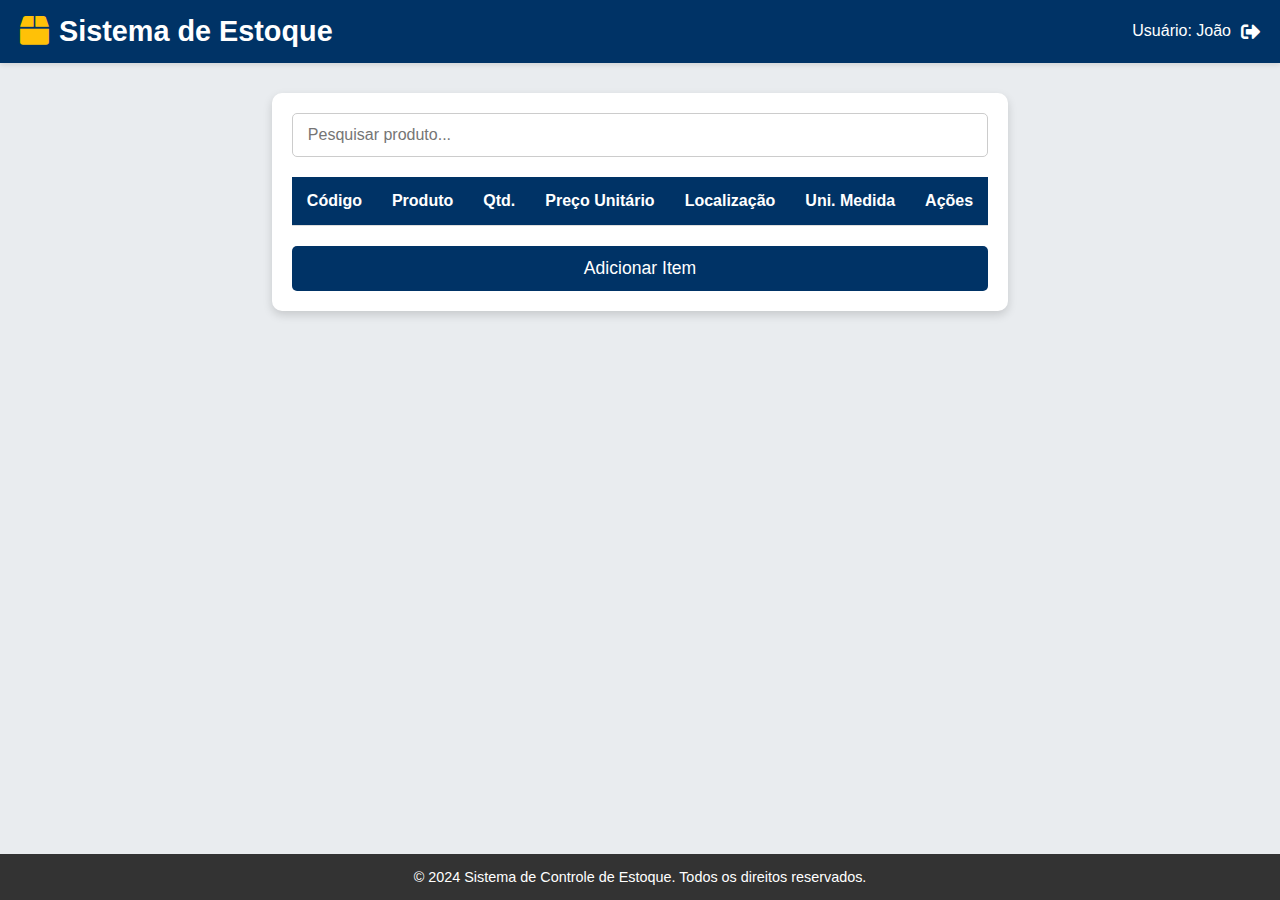
==== server/src/main/resources/templates/index.html @ 01e6c6c5 "fix: refactor" ====
<!DOCTYPE html>
<html lang="pt-br">
<head>
    <meta charset="UTF-8">
    <meta name="viewport" content="width=device-width, initial-scale=1.0">
    <title>Sistema de Estoque</title>
    <link rel="stylesheet" href="https://cdnjs.cloudflare.com/ajax/libs/font-awesome/5.15.4/css/all.min.css">
    <style>
        /* Reset CSS */
        * {
            margin: 0;
            padding: 0;
            box-sizing: border-box;
        }

        body {
            font-family: 'Arial', sans-serif;
            background-color: #e9ecef;
            color: #333;
            padding: 0;
            margin: 0;
            display: flex;
            flex-direction: column;
            min-height: 100vh;
        }

        header {
            display: flex;
            justify-content: space-between;
            align-items: center;
            background-color: #003366;
            color: white;
            padding: 15px 20px;
            box-shadow: 0 2px 5px rgba(0, 0, 0, 0.1);
        }

        .logo {
            display: flex;
            align-items: center;
        }

        .logo i {
            margin-right: 10px;
            font-size: 1.8rem;
            color: #ffc107;
        }

        .logo span {
            font-size: 1.8rem;
            font-weight: bold;
        }

        .user-profile {
            display: flex;
            align-items: center;
        }

        .user-profile span {
            margin-right: 10px;
            font-size: 1rem;
        }

        .user-profile i {
            cursor: pointer;
            font-size: 1.2rem;
        }

        .table-container {
            max-width: 1200px;
            margin: 30px auto;
            padding: 20px;
            background-color: white;
            border-radius: 10px;
            box-shadow: 0 4px 10px rgba(0, 0, 0, 0.15);
        }

        .search-bar {
            width: 100%;
            padding: 12px 15px;
            margin-bottom: 20px;
            border: 1px solid #ccc;
            border-radius: 5px;
            font-size: 1rem;
            outline: none;
        }

        table {
            width: 100%;
            border-collapse: collapse;
            margin-bottom: 20px;
            font-size: 1rem;
        }

        th, td {
            padding: 15px;
            text-align: left;
            border-bottom: 1px solid #ddd;
        }

        th {
            background-color: #003366;
            color: white;
        }

        tr:hover {
            background-color: #f1f1f1;
        }

        .btn {
            padding: 8px 15px;
            color: white;
            border: none;
            border-radius: 5px;
            cursor: pointer;
            text-decoration: none;
            font-size: 0.9rem;
        }

        .btn-edit {
            background-color: #28a745;
        }

        .btn-delete {
            background-color: #dc3545;
        }

        .btn:hover {
            opacity: 0.9;
        }

        .add-button {
            display: block;
            width: 100%;
            padding: 12px;
            background-color: #003366;
            color: white;
            border: none;
            border-radius: 5px;
            cursor: pointer;
            text-decoration: none;
            font-size: 1.1rem;
            text-align: center;
        }

        .add-button:hover {
            background-color: #00509e;
        }

        .modal {
            display: none;
            position: fixed;
            z-index: 1;
            left: 0;
            top: 0;
            width: 100%;
            height: 100%;
            overflow: auto;
            background-color: rgba(0, 0, 0, 0.4);
            justify-content: center;
            align-items: center;
        }

        .modal-content {
            background-color: white;
            padding: 25px;
            border-radius: 10px;
            width: 500px;
            box-shadow: 0 5px 15px rgba(0, 0, 0, 0.3);
            animation: modal-open 0.3s ease;
        }

        @keyframes modal-open {
            from {
                opacity: 0;
                transform: translateY(-50px);
            }
            to {
                opacity: 1;
                transform: translateY(0);
            }
        }

        .modal-header h2 {
            margin-bottom: 15px;
            font-size: 1.5rem;
            color: #003366;
        }

        .modal-footer {
            display: flex;
            justify-content: flex-end;
            margin-top: 20px;
        }

        .modal-footer button {
            background-color: #003366;
            color: white;
            border: none;
            padding: 10px 20px;
            border-radius: 5px;
            cursor: pointer;
            font-size: 1rem;
        }

        .modal-footer button:hover {
            background-color: #00509e;
        }

        .close {
            position: absolute;
            top: 15px;
            right: 20px;
            font-size: 1.5rem;
            cursor: pointer;
            color: #333;
        }

        footer {
            background-color: #333;
            color: white;
            text-align: center;
            padding: 15px;
            margin-top: auto;
            font-size: 0.9rem;
        }
    </style>
</head>
<body>

<header>
    <div class="logo">
        <i class="fas fa-box"></i>
        <span>Sistema de Estoque</span>
    </div>
    <div class="user-profile">
        <span>Usuário: João</span>
        <i class="fas fa-sign-out-alt" onclick="logout()"></i>
    </div>
</header>

<div class="table-container">
    <input type="text" class="search-bar" placeholder="Pesquisar produto..." id="searchInput">

    <table>
        <thead>
        <tr>
            <th>Código</th>
            <th>Produto</th>
            <th>Qtd.</th>
            <th>Preço Unitário</th>
            <th>Localização</th>
            <th>Uni. Medida</th>
            <th>Ações</th>
        </tr>
        </thead>
        <tbody id="productTable">
        <!-- Produtos serão inseridos dinamicamente aqui -->
        </tbody>
    </table>

    <a href="javascript:void(0)" class="add-button" onclick="openAddModal()">Adicionar Item</a>
</div>

<footer>
    <p>&copy; 2024 Sistema de Controle de Estoque. Todos os direitos reservados.</p>
</footer>

<!-- Modal para adicionar ou editar produto -->
<div id="productModal" class="modal">
    <div class="modal-content">
        <span class="close" onclick="closeModal()">&times;</span>
        <div class="modal-header">
            <h2>Adicionar/Editar Produto</h2>
        </div>
        <div>
            <label for="productName">Nome do Produto:</label>
            <input type="text" id="productName" style="width:100%; padding:8px; margin-top:5px; margin-bottom:10px;">
        </div>
        <div>
            <label for="productQuantity">Quantidade:</label>
            <input type="number" id="productQuantity" style="width:100%; padding:8px; margin-top:5px; margin-bottom:10px;">
        </div>
        <div>
            <label for="productPrice">Preço Unitário:</label>
            <input type="text" id="productPrice" style="width:100%; padding:8px; margin-top:5px; margin-bottom:10px;">
        </div>
        <div>
            <label for="productLocation">Localização:</label>
            <input type="text" id="productLocation" style="width:100%; padding:8px; margin-top:5px; margin-bottom:10px;">
        </div>
        <div>
            <label for="productUnit">Uni. Medida:</label>
            <input type="text" id="productUnit" style="width:100%; padding:8px; margin-top:5px; margin-bottom:10px;">
        </div>
        <div class="modal-footer">
            <button onclick="saveProduct()">Salvar</button>
        </div>
    </div>
</div>

<script>
    const apiUrl = 'http://localhost:8080/api/produtos';

    // Função para carregar os produtos
    function loadProducts() {
        fetch(apiUrl)
            .then(response => response.json())
            .then(data => {
                const tableBody = document.getElementById('productTable');
                tableBody.innerHTML = '';
                data.forEach(produto => {
                    const row = document.createElement('tr');
                    row.innerHTML = `
                        <td>${produto.codigo}</td>
                        <td>${produto.nome}</td>
                        <td>${produto.quantidade}</td>
                        <td>R$ ${produto.precoUnitario}</td>
                        <td>${produto.localizacao}</td>
                        <td>${produto.unidadeMedida}</td>
                        <td>
                            <button class="btn btn-edit" onclick="editProduct(${produto.codigo})">Editar</button>
                            <button class="btn btn-delete" onclick="deleteProduct(${produto.codigo})">Excluir</button>
                        </td>
                    `;
                    tableBody.appendChild(row);
                });
            });
    }

    // Exibir e ocultar modal
    function openAddModal() {
        document.getElementById('productModal').style.display = 'flex';
    }

    function closeModal() {
        document.getElementById('productModal').style.display = 'none';
    }

    function saveProduct() {
        // Lógica para salvar o produto
        closeModal();
    }

    function logout() {
        alert('Você será desconectado.');
    }

    document.addEventListener('DOMContentLoaded', loadProducts);
</script>

</body>
</html>
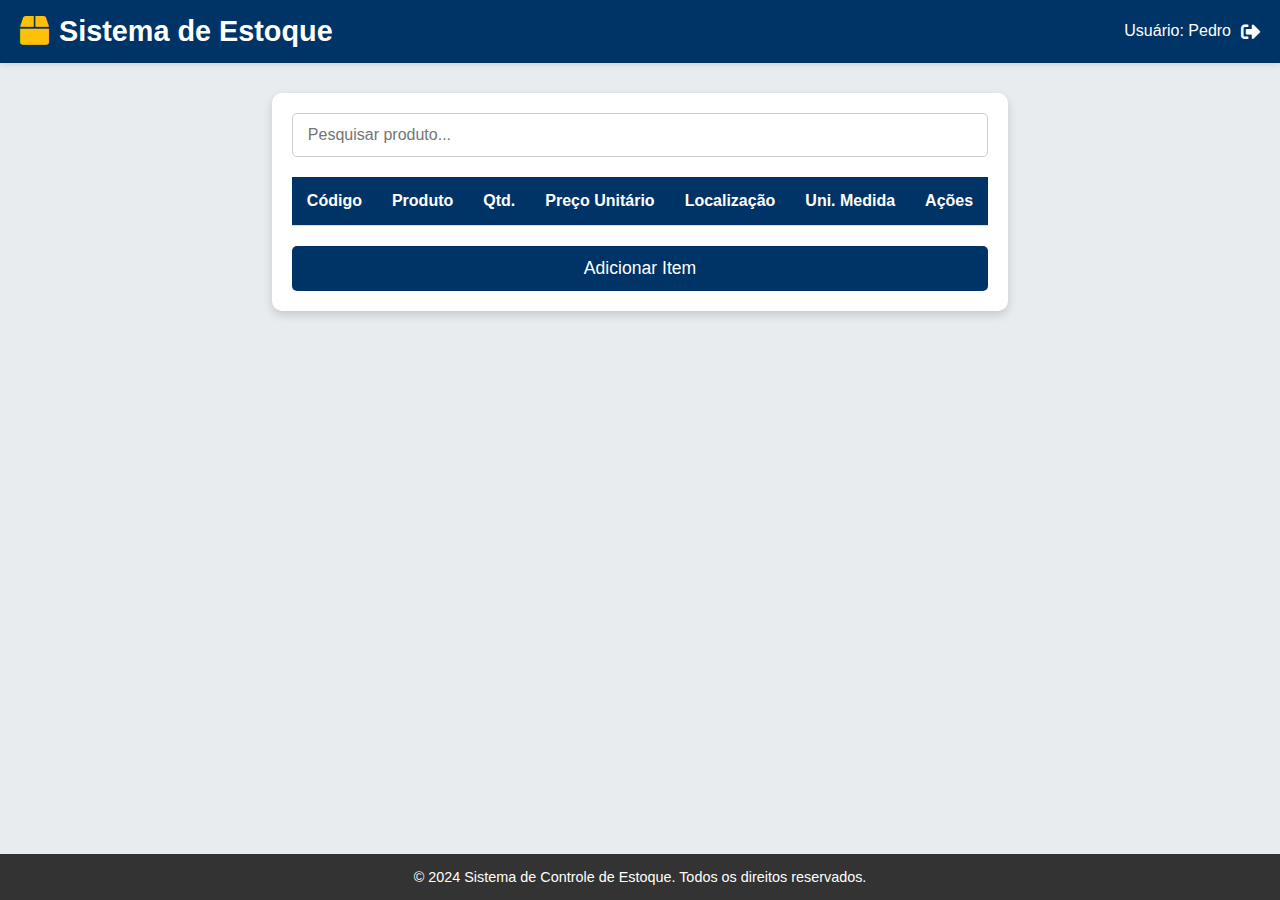
==== commit 29d3594e: "feat: fix bugs" ====
--- a/server/src/main/resources/templates/index.html
+++ b/server/src/main/resources/templates/index.html
@@ -233,13 +233,14 @@
         <span>Sistema de Estoque</span>
     </div>
     <div class="user-profile">
-        <span>Usuário: João</span>
+        <span>Usuário: Pedro</span>
         <i class="fas fa-sign-out-alt" onclick="logout()"></i>
     </div>
 </header>
 
 <div class="table-container">
     <input type="text" class="search-bar" placeholder="Pesquisar produto..." id="searchInput">
+    <!--<button onclick="performSearch()">Pesquisar</button>-->
 
     <table>
         <thead>
@@ -273,6 +274,10 @@
             <h2>Adicionar/Editar Produto</h2>
         </div>
         <div>
+            <label for="productCode">Código do Produto:</label>
+            <input type="text" id="productCode" style="width:100%; padding:8px; margin-top:5px; margin-bottom:10px;">
+        </div>
+        <div>
             <label for="productName">Nome do Produto:</label>
             <input type="text" id="productName" style="width:100%; padding:8px; margin-top:5px; margin-bottom:10px;">
         </div>
@@ -300,21 +305,22 @@
 
 <script>
     const apiUrl = 'http://localhost:8080/api/produtos';
+    let currentProductId = null;
 
     // Função para carregar os produtos
     function loadProducts() {
         fetch(apiUrl)
             .then(response => response.json())
             .then(data => {
-                const tableBody = document.getElementById('productTable');
-                tableBody.innerHTML = '';
+                const productTable = document.getElementById('productTable');
+                productTable.innerHTML = '';
                 data.forEach(produto => {
                     const row = document.createElement('tr');
                     row.innerHTML = `
                         <td>${produto.codigo}</td>
                         <td>${produto.nome}</td>
                         <td>${produto.quantidade}</td>
-                        <td>R$ ${produto.precoUnitario}</td>
+                        <td>R$ ${produto.precoUnitario.toFixed(2)}</td>
                         <td>${produto.localizacao}</td>
                         <td>${produto.unidadeMedida}</td>
                         <td>
@@ -322,31 +328,90 @@
                             <button class="btn btn-delete" onclick="deleteProduct(${produto.codigo})">Excluir</button>
                         </td>
                     `;
-                    tableBody.appendChild(row);
+                    productTable.appendChild(row);
                 });
             });
     }
 
-    // Exibir e ocultar modal
+    // Função para abrir o modal para adicionar um novo produto
     function openAddModal() {
+        currentProductId = null;
+        document.getElementById('productCode').value = '';
+        document.getElementById('productName').value = '';
+        document.getElementById('productQuantity').value = '';
+        document.getElementById('productPrice').value = '';
+        document.getElementById('productLocation').value = '';
+        document.getElementById('productUnit').value = '';
         document.getElementById('productModal').style.display = 'flex';
     }
 
+    // Função para abrir o modal de edição com os dados do produto
+    function editProduct(id) {
+        fetch(`${apiUrl}/${id}`)
+            .then(response => response.json())
+            .then(produto => {
+                currentProductId = id;
+                document.getElementById('productCode').value = produto.codigo;
+                document.getElementById('productName').value = produto.nome;
+                document.getElementById('productQuantity').value = produto.quantidade;
+                document.getElementById('productPrice').value = produto.precoUnitario;
+                document.getElementById('productLocation').value = produto.localizacao;
+                document.getElementById('productUnit').value = produto.unidadeMedida;
+                document.getElementById('productModal').style.display = 'flex';
+            });
+    }
+
+    // Função para salvar o produto
+    function saveProduct() {
+        const codigo = document.getElementById('productCode').value;
+        const nome = document.getElementById('productName').value;
+        const quantidade = document.getElementById('productQuantity').value;
+        const precoUnitario = parseFloat(document.getElementById('productPrice').value);
+        const localizacao = document.getElementById('productLocation').value;
+        const unidadeMedida = document.getElementById('productUnit').value;
+
+        const produto = { codigo, nome, quantidade, precoUnitario, localizacao, unidadeMedida };
+
+        const method = currentProductId ? 'PUT' : 'POST';
+        const url = currentProductId ? `${apiUrl}/${currentProductId}` : apiUrl;
+
+        fetch(url, {
+            method,
+            headers: {
+                'Content-Type': 'application/json'
+            },
+            body: JSON.stringify(produto)
+        })
+        .then(response => {
+            if (response.ok) {
+                closeModal();
+                loadProducts();
+            } else {
+                alert('Erro ao salvar o produto.');
+            }
+        });
+    }
+
+    // Função para fechar o modal
     function closeModal() {
         document.getElementById('productModal').style.display = 'none';
     }
 
-    function saveProduct() {
-        // Lógica para salvar o produto
-        closeModal();
-    }
-
-    function logout() {
-        alert('Você será desconectado.');
-    }
-
-    document.addEventListener('DOMContentLoaded', loadProducts);
+    // Função para excluir um produto
+    function deleteProduct(id) {
+        if (confirm('Tem certeza que deseja excluir este produto?')) {
+            fetch(`${apiUrl}/${id}`, { method: 'DELETE' })
+                .then(response => {
+                    if (response.ok) {
+                        loadProducts();
+                    } else {
+                        alert('Erro ao excluir o produto.');
+                    }
+                });
+        }
+    }
+
+    loadProducts();
 </script>
-
 </body>
 </html>
